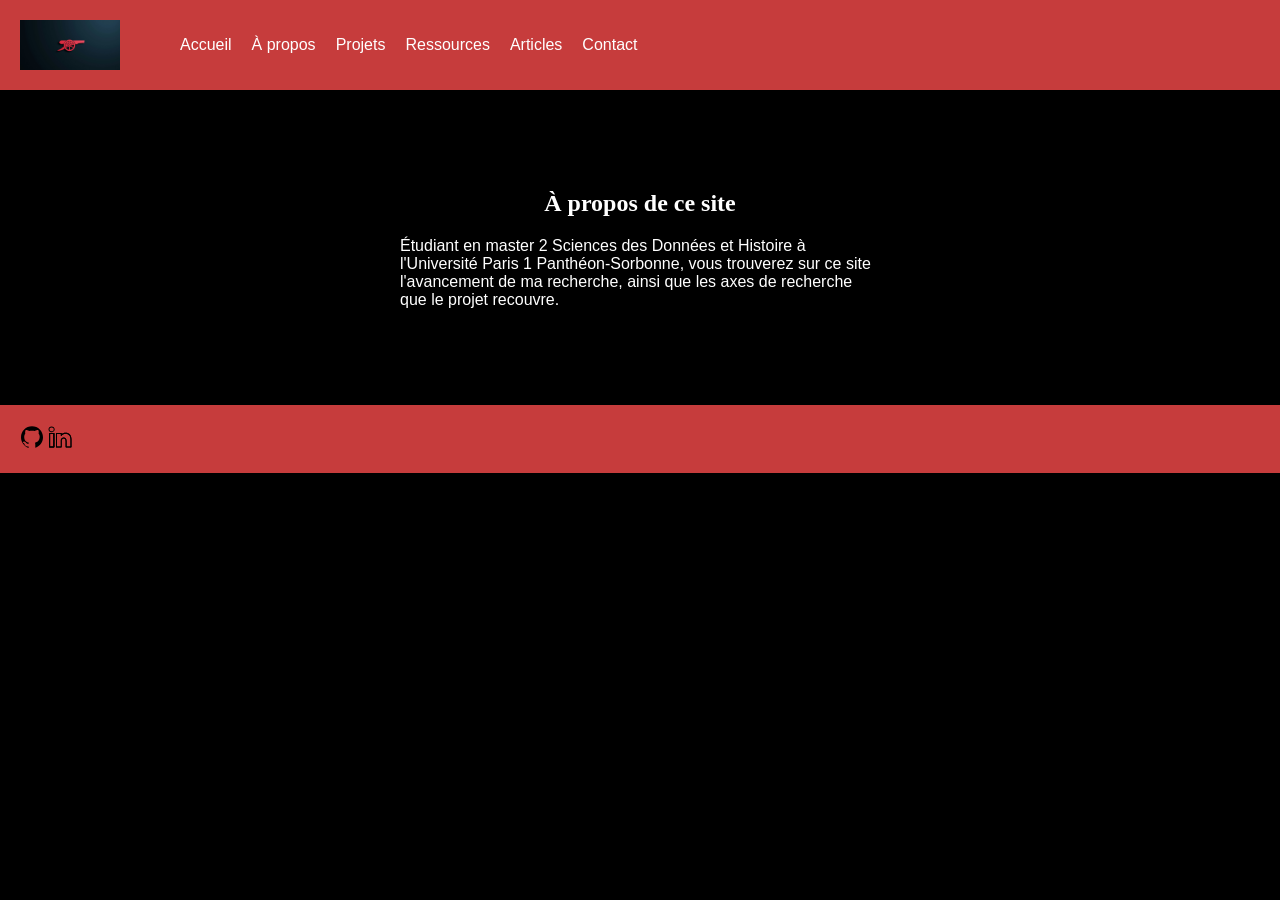
==== a-propos.html @ 7ca2d06b "Ajout des fichiers déjà codés" ====
<!DOCTYPE html>
<html lang="fr">

<head>
    <meta charset="utf-8">
    <title>À propos</title>
    <link rel="stylesheet" href="style/style.css"/>
    <link rel="stylesheet" href="style/a-propos.css"
</head>

<body>
    <header>
        <img src="images/index/Arsenal_originale.jpg" alt="Logo du site">
        <nav class="nav">
            <a href="index.html">Accueil</a>
            <a href="a-propos.html">À propos</a>
            <a href="projets.html">Projets</a>
            <a href="ressources.html">Ressources</a>
            <a href="articles.html">Articles</a>
            <a href="contact.html">Contact</a>
        </nav>
    </header>
    
    <main class="a_propos_main">

        <section>
            <h1>À propos de ce site</h1>
            <div>
                <p>
                    Étudiant en master 2 Sciences des Données et Histoire à l'Université Paris 1 Panthéon-Sorbonne, vous trouverez sur ce site l'avancement de ma recherche, ainsi que les axes de recherche que le projet recouvre.
                </p>
            </div>
        </section>
        
    </main>

    <footer>
        <div>
            <a target="_blank" href="https://github.com/GeoffroyZhang/protocole_recherche_sdhc_memoire">
                <img src="images/index/github_logo.svg" alt="Logo du site web GitHub"/>
            </a>

            <a target="_blank" href="https://www.linkedin.com/in/geoffroy-zhang">
                <img src="images/index/linkedin_logo.svg" alt="Logo du site web LinkedIn"/>
            </a>
        </div>
    </footer>
    
</body>

</html>
---- style/style.css ----
/* Sélection → Propriétés → Valeurs */

/* Le margin à 0 et en auto permet de supprimer les espaces blancs qui pouvaient apparaître sur le côté */
body {
    font-family: "Manrope", sans-serif;
    background-color: rgb(0, 0, 0);
    margin: 0 auto; 
    color: white;
}

/* En têtes */

/* Cela permet de d'aligner les liens de navigation avec le logo */
header {
    display: flex;
    align-items: center;
    background-color: rgb(198, 60, 60);
    padding: 20px;
}

/* On crée une box et on annule la liste pour mettre les liens en horizontal */
header .nav {
    display: flex;
    list-style: none;
    margin-left: 50px;
}

/* On met les liens de navigation en blanc pour une meilleure visibilité sur fond noir */
header .nav a {
    color: white;
    margin: 10px;
}

header img {
    width: 100px;
}

h1{
    font-family: "Rochester";
    text-align: center;
    color: white;
    text-shadow: 2px 2px 0px #000;
}

/* On ajoute de la marge extérieure pour centrer un peu plus les éléments */
section {
    padding: 80px;
}


a {
    font-size: 1em;
    /* Pour enlever la ligne en dessous des liens */
    text-decoration: none; 
    color: white;
}

/* Changer l'apparence au survol de la souris */
a:hover {
    color: black;
    text-decoration: underline;
    opacity: 0.5;
}

/* Changer l'apparence au clic */
/* a:active {
    text-decoration-color: white;
} */

/* Mettre en avant un lien quand il est sélectionné */
/* a:focus {
    background-color: #242424;
    color: white;
    outline-color: deeppink;
} */

/* Pour les liens déjà visités */
/* a:visited {
    color: blue;
} */


/* Pied de page / Footer */

footer {
    display: flex;
    align-items: center;
    justify-content: space-between;
    background: rgb(198, 60, 60);
    padding: 20px;
    font-weight: 600;
}

.cgu {
    text-decoration: none;
    color: black;
}

.copyright {
    color: black;
}
---- style/a-propos.css ----
.a_propos_main {
  width: 50%;
  margin: auto;
}
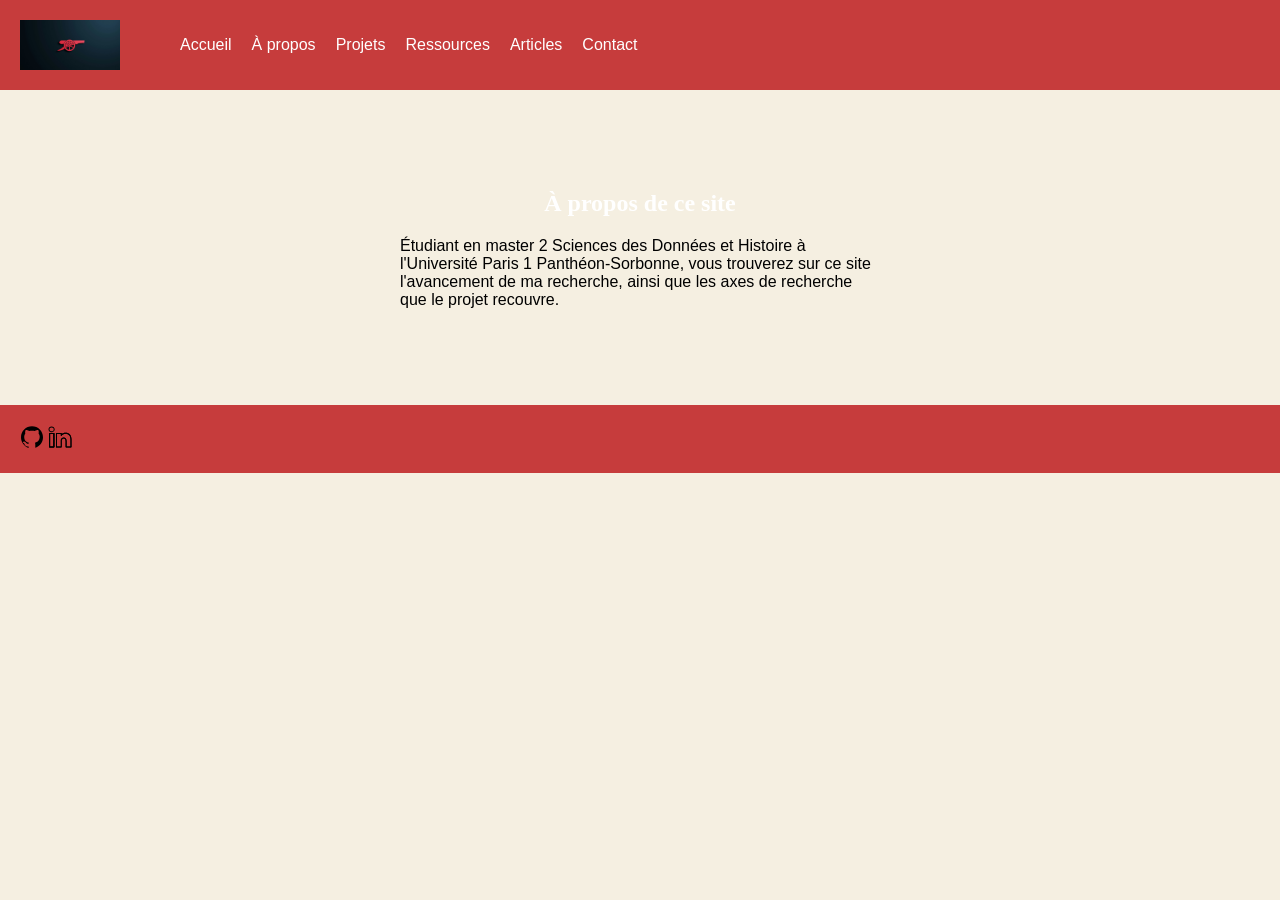
==== commit e6c8872c: "Ajout du responsive dans les head" ====
--- a/a-propos.html
+++ b/a-propos.html
@@ -6,6 +6,7 @@
     <title>À propos</title>
     <link rel="stylesheet" href="style/style.css"/>
     <link rel="stylesheet" href="style/a-propos.css"
+    <meta name="viewport" content="width=device-width, initial-scale=1.0">
 </head>
 
 <body>
--- a/style/style.css
+++ b/style/style.css
@@ -3,9 +3,9 @@
 /* Le margin à 0 et en auto permet de supprimer les espaces blancs qui pouvaient apparaître sur le côté */
 body {
     font-family: "Manrope", sans-serif;
-    background-color: rgb(0, 0, 0);
+    background-color: #F5EFE1;
     margin: 0 auto; 
-    color: white;
+    color: black;
 }
 
 /* En têtes */
@@ -39,7 +39,6 @@
     font-family: "Rochester";
     text-align: center;
     color: white;
-    text-shadow: 2px 2px 0px #000;
 }
 
 /* On ajoute de la marge extérieure pour centrer un peu plus les éléments */
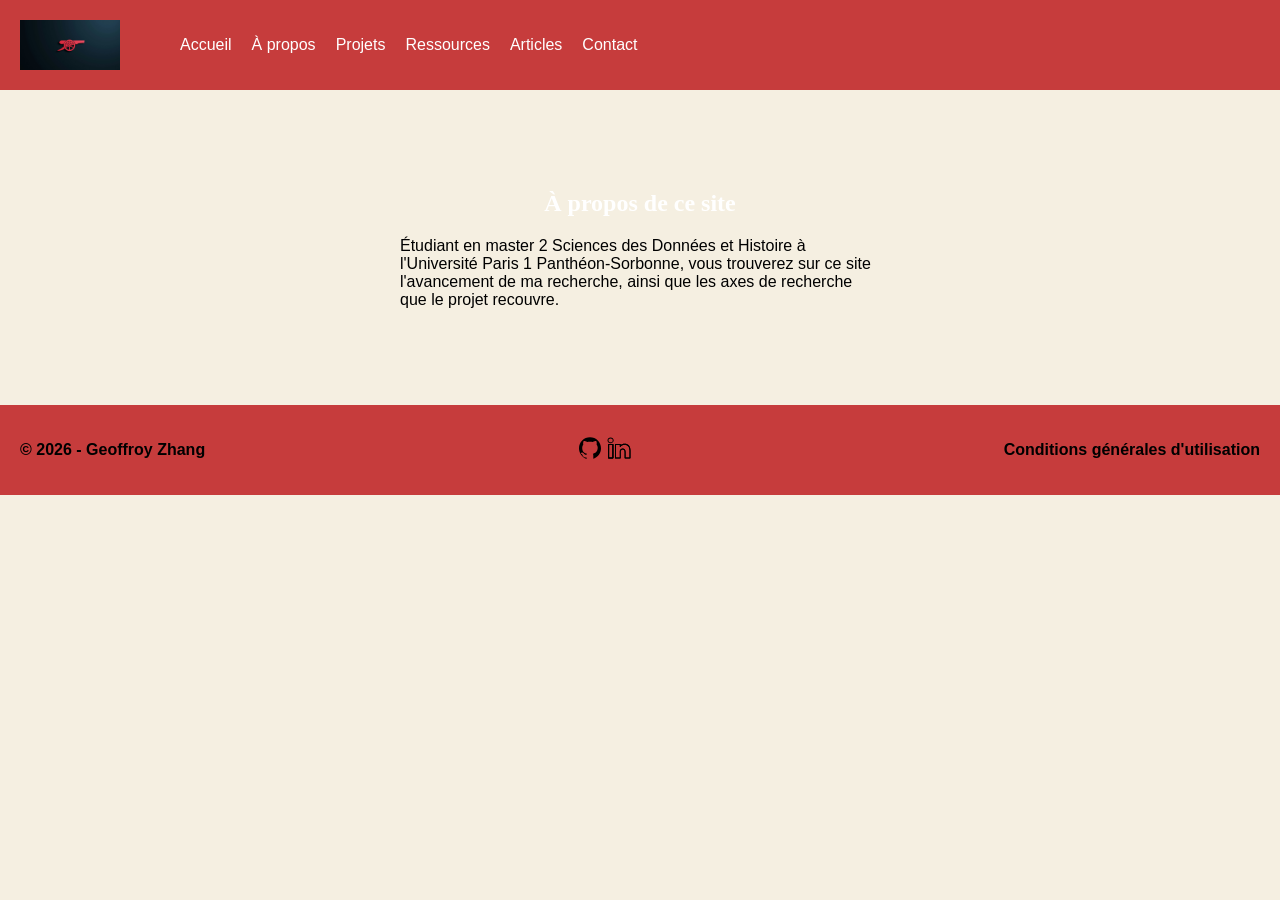
==== commit 74dabad5: "Suppression de la page contact.html et ajout de son contenu dans la page d'accueil" ====
--- a/a-propos.html
+++ b/a-propos.html
@@ -36,6 +36,7 @@
     </main>
 
     <footer>
+        <p class="copyright">&copy; 2026 - Geoffroy Zhang</p>
         <div>
             <a target="_blank" href="https://github.com/GeoffroyZhang/protocole_recherche_sdhc_memoire">
                 <img src="images/index/github_logo.svg" alt="Logo du site web GitHub"/>
@@ -45,6 +46,7 @@
                 <img src="images/index/linkedin_logo.svg" alt="Logo du site web LinkedIn"/>
             </a>
         </div>
+        <a href="" class="cgu">Conditions générales d'utilisation</a>
     </footer>
     
 </body>
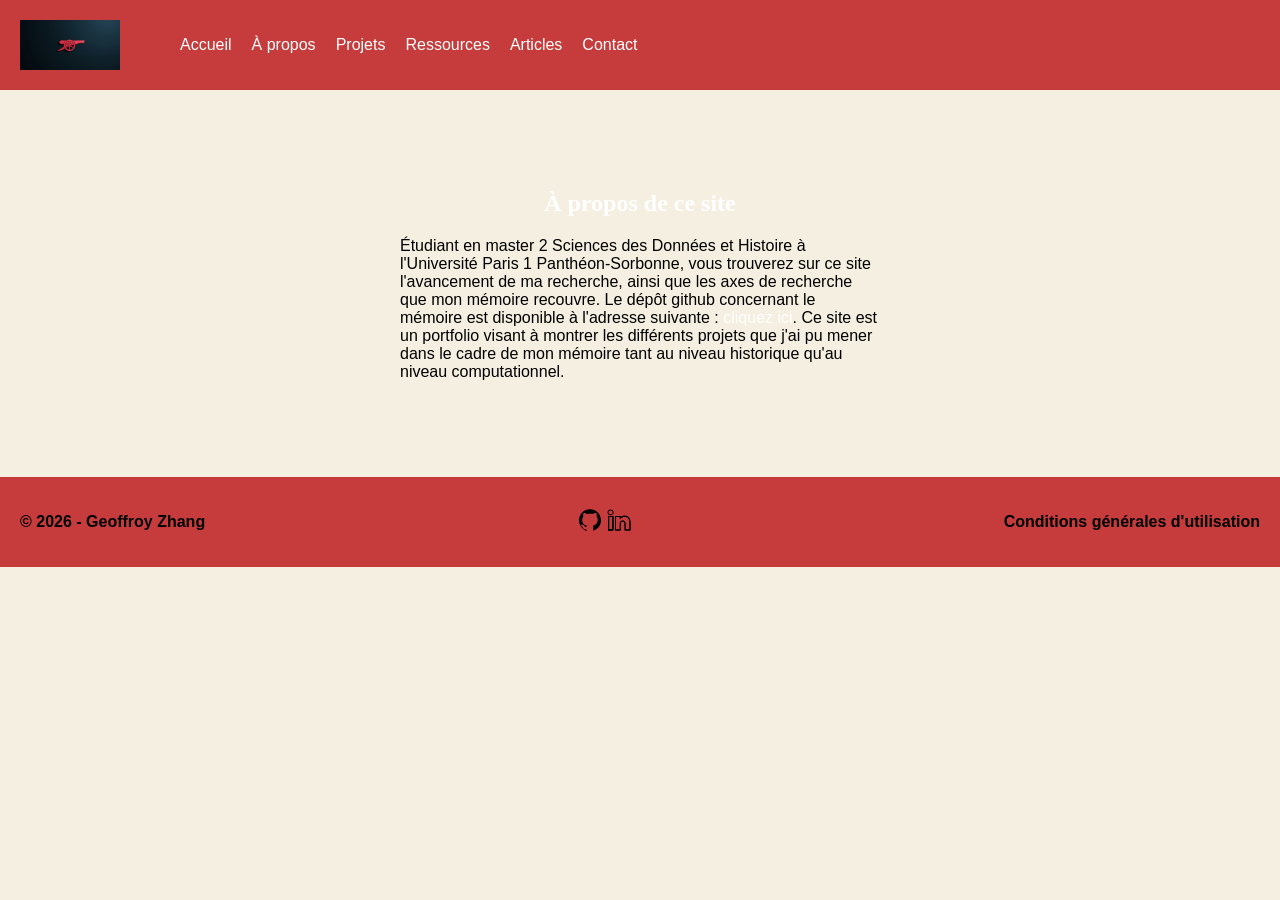
==== commit ddd3fad8: "Ajout des ancres dans la page d'accueil ; suppression de la page article.html et regroupement des pa" ====
--- a/a-propos.html
+++ b/a-propos.html
@@ -28,7 +28,11 @@
             <h1>À propos de ce site</h1>
             <div>
                 <p>
-                    Étudiant en master 2 Sciences des Données et Histoire à l'Université Paris 1 Panthéon-Sorbonne, vous trouverez sur ce site l'avancement de ma recherche, ainsi que les axes de recherche que le projet recouvre.
+                    Étudiant en master 2 Sciences des Données et Histoire à l'Université Paris 1 Panthéon-Sorbonne, vous trouverez sur ce site l'avancement de ma recherche, ainsi que les axes de recherche que mon mémoire recouvre.
+
+                    Le dépôt github concernant le mémoire est disponible à l'adresse suivante : <a href="https://github.com/GeoffroyZhang/protocole_recherche_sdhc_memoire">cliquez ici</a>.
+
+                    Ce site est un portfolio visant à montrer les différents projets que j'ai pu mener dans le cadre de mon mémoire tant au niveau historique qu'au niveau computationnel.
                 </p>
             </div>
         </section>
